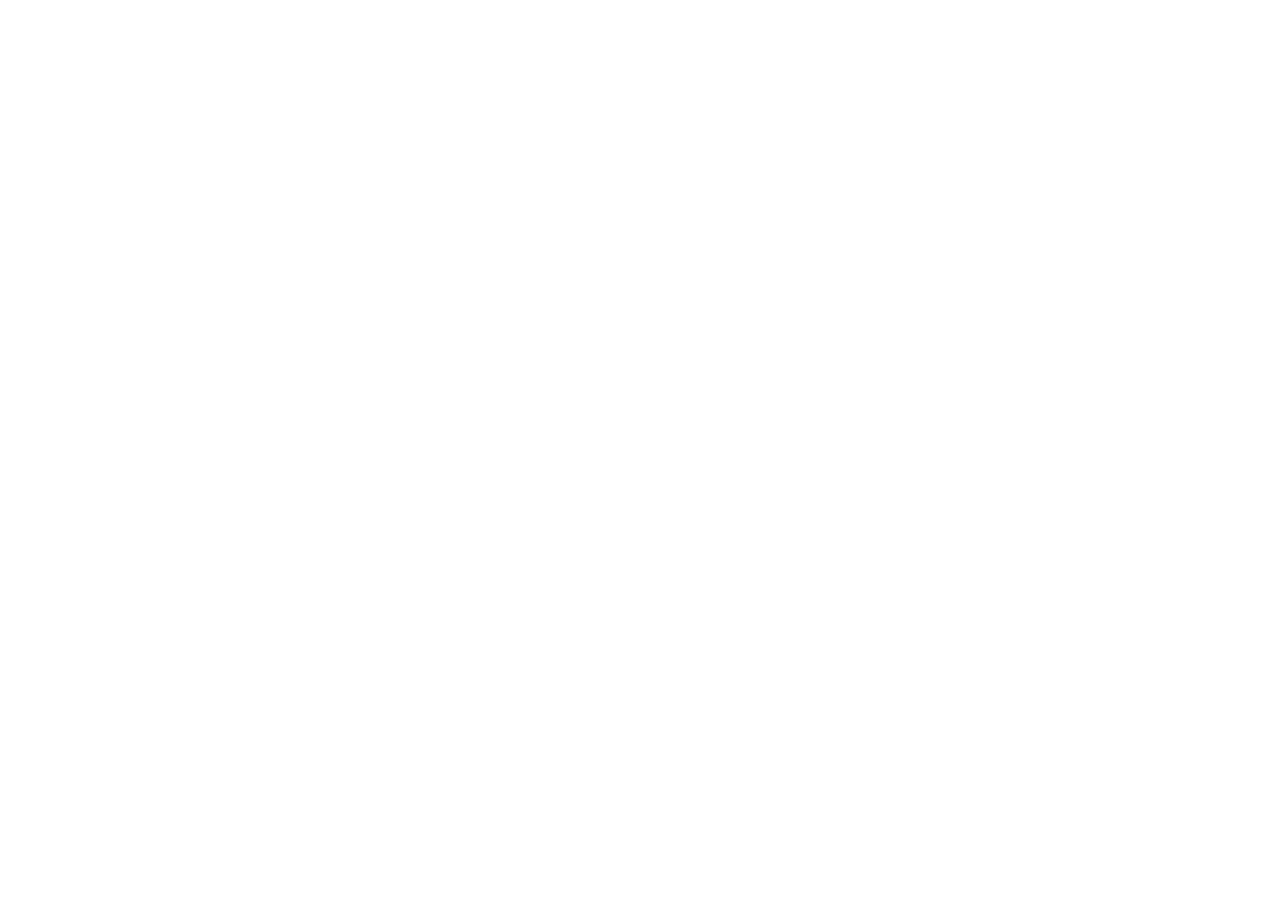
==== assets/HTML/blog.html @ 46be5e94 "Assets toegevoegd" ====
<html>
    <head>
        <title>""</title>
    </head>
    <body>
        <header>

        </header>

        <section>

        </section>

        <footer>

        </footer>
        </body>
    </body>
</html>
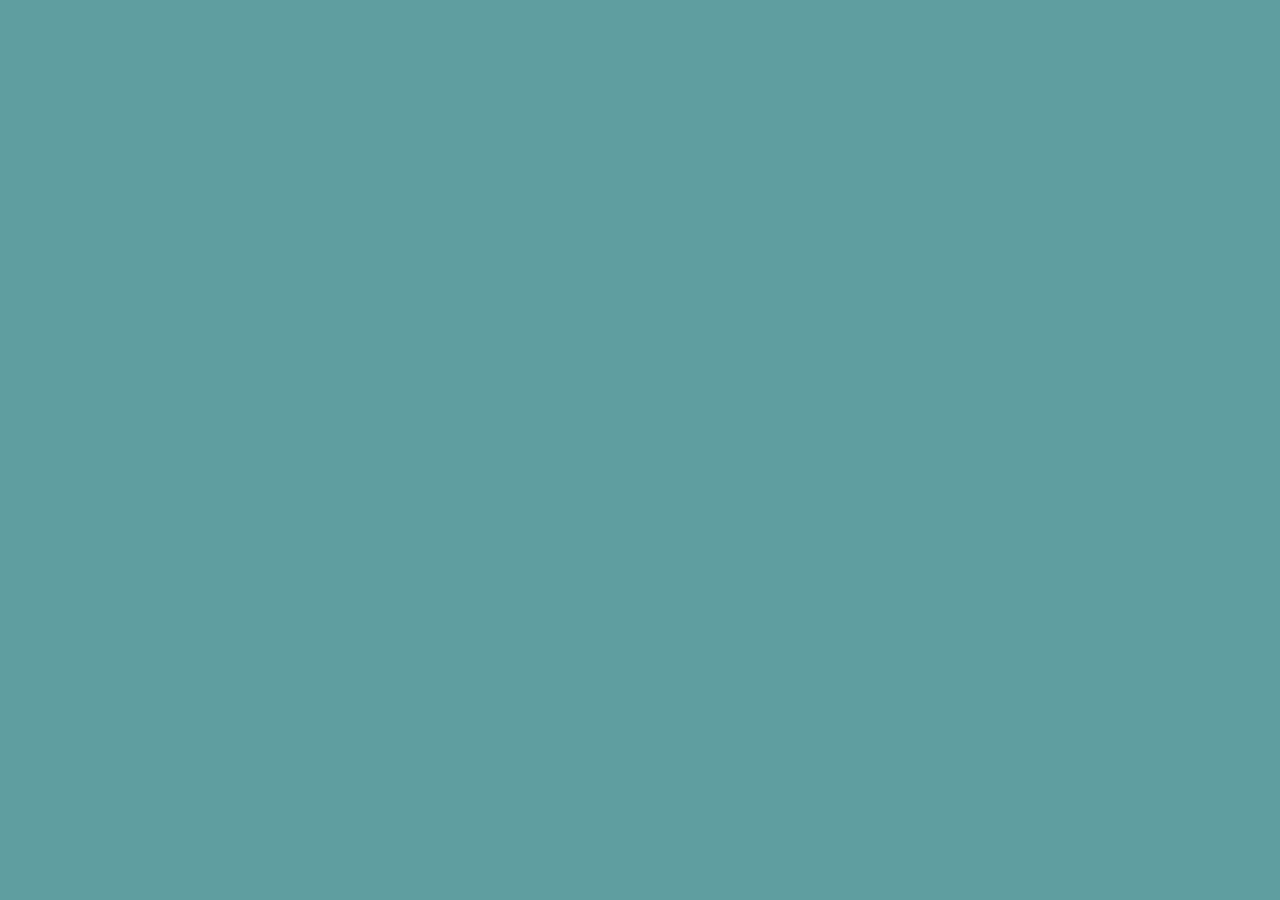
==== commit 0a59ee43: "update 28-10-20" ====
--- a/assets/HTML/blog.html
+++ b/assets/HTML/blog.html
@@ -1,6 +1,7 @@
 <html>
     <head>
-        <title>""</title>
+        <title>Blog bericht</title>
+        <link rel="stylesheet" href="../CSS/style.css">
     </head>
     <body>
         <header>
--- a/assets/CSS/style.css
+++ b/assets/CSS/style.css
@@ -0,0 +1,185 @@
+*{
+   margin: 0;
+}
+body{
+    background-color:  cadetblue;
+}
+/*general*/
+#app-name h1{
+    text-align: center;
+    margin: 44px 0 0 100px;
+}
+.register-btn{
+
+}
+.login-btn{
+
+}
+.detail-btn{
+    background-color: black;
+    color: #fff;
+    padding: 10px;
+}
+/*header*/
+header{
+    display: flex;
+    height: 200px;
+    width: 100%;
+    background-color: cadetblue;
+    overflow:hidden;
+}
+.header-left-block{
+    border: 5px solid rgb(2, 47, 133);
+    height: 190px;
+    float: left;
+    width: calc(100% - 300px);
+}
+.header-right-block{
+    width: 300px;
+    float: right;
+    height: 190px;
+    border: 5px solid rgb(2, 47, 133);
+    border-left: 0px;
+}
+.menu-container{
+    margin: 80px 19px 0 55px;
+    display: block;
+}
+.menu{
+    list-style-type: none;
+    display: inline-flex;
+}
+.menu-item-red{
+    background-color: red;
+    margin: 0 50px 0px 0;
+    width: 100px;
+    border: 1px solid black;
+    border-radius: 1em;
+    padding: 3px 5px;
+}
+.menu-item-purple{
+    background-color: purple;
+    margin: 0 50px 0px 0;
+    width: 100px;
+    border: 1px solid black;
+    border-radius: 1em;
+    padding: 3px 5px;
+}
+.menu-item-green{
+    background-color: green;
+    margin: 0 50px 0px 0;
+    width: 100px;
+    border: 1px solid black;
+    border-radius: 1em;
+    padding: 3px 5px;
+}
+.menu-item-orange{
+    background-color: orange;
+    margin: 0;
+    width: 100px;
+    border: 1px solid black;
+    border-radius: 1em;
+    padding: 3px 5px;
+}
+.menu-item-red a, .menu-item-purple a, .menu-item-green a, .menu-item-orange a{
+    text-decoration: none;
+    color: cornsilk;
+    font-family: Arial, Helvetica, sans-serif;
+    margin: 0 2px;
+}
+.login-details{
+    display: block;
+    margin: 43 10px;
+}
+.login-details-buttons{
+    margin: 40px 10px 0px 37px;
+}
+.user-login{
+    list-style-type: none;
+}
+.user-login li{
+    font-family: Arial, Helvetica, sans-serif;
+    font-size: large;
+}
+/*login-register*/
+.form-section{
+    width: 100%;
+    margin: 50px 0;
+}
+.form-grid{
+    border: 5px solid rgb(14, 163, 0);
+    display: flex;
+    height: 300px;
+    margin: auto;
+    width: 80%;
+    background-color: rgb(7, 219, 0);
+    overflow:hidden;
+}
+.register-form-grid{
+    background-color: rgb(7, 219, 0);
+}
+.login-form-grid{
+    background-color: rgb(7, 219, 0);
+}
+.login-form{
+    margin: 25px;
+}
+.register-form{
+    margin: 25px;
+}
+.button-right{
+
+}
+/*dashboard*/
+.metro-style-blocks-grid{
+    position: absolute;
+    left: 16%;
+    text-align: center;
+    display: inline-flex;
+    margin: 0 50px;
+    flex-direction: row;
+    flex-wrap: wrap;
+}
+.metro-block-red{
+    margin: 50px;
+    min-width: 350px;
+    min-height: 300px;
+    border: 2px solid darkred;
+    background-color: red;
+}
+.metro-block-green{
+    margin: 50px;
+    min-width: 350px;
+    min-height: 300px;
+    border: 2px solid darkgreen;
+    background-color: green;
+}
+.metro-block-purple{
+    margin: 50px;
+    min-width: 350px;
+    min-height: 300px;
+    border: 2px solid darkmagenta;
+    background-color: purple;
+}
+.metro-block-orange{
+    margin: 50px;
+    min-width: 350px;
+    min-height: 300px;
+    border: 2px solid orangered;
+    background-color: orange;
+}
+/*footer*/
+footer{
+
+}
+.middle-footer{
+
+}
+.footer-text {
+    
+}
+.footer-text p{
+
+}
+
+
